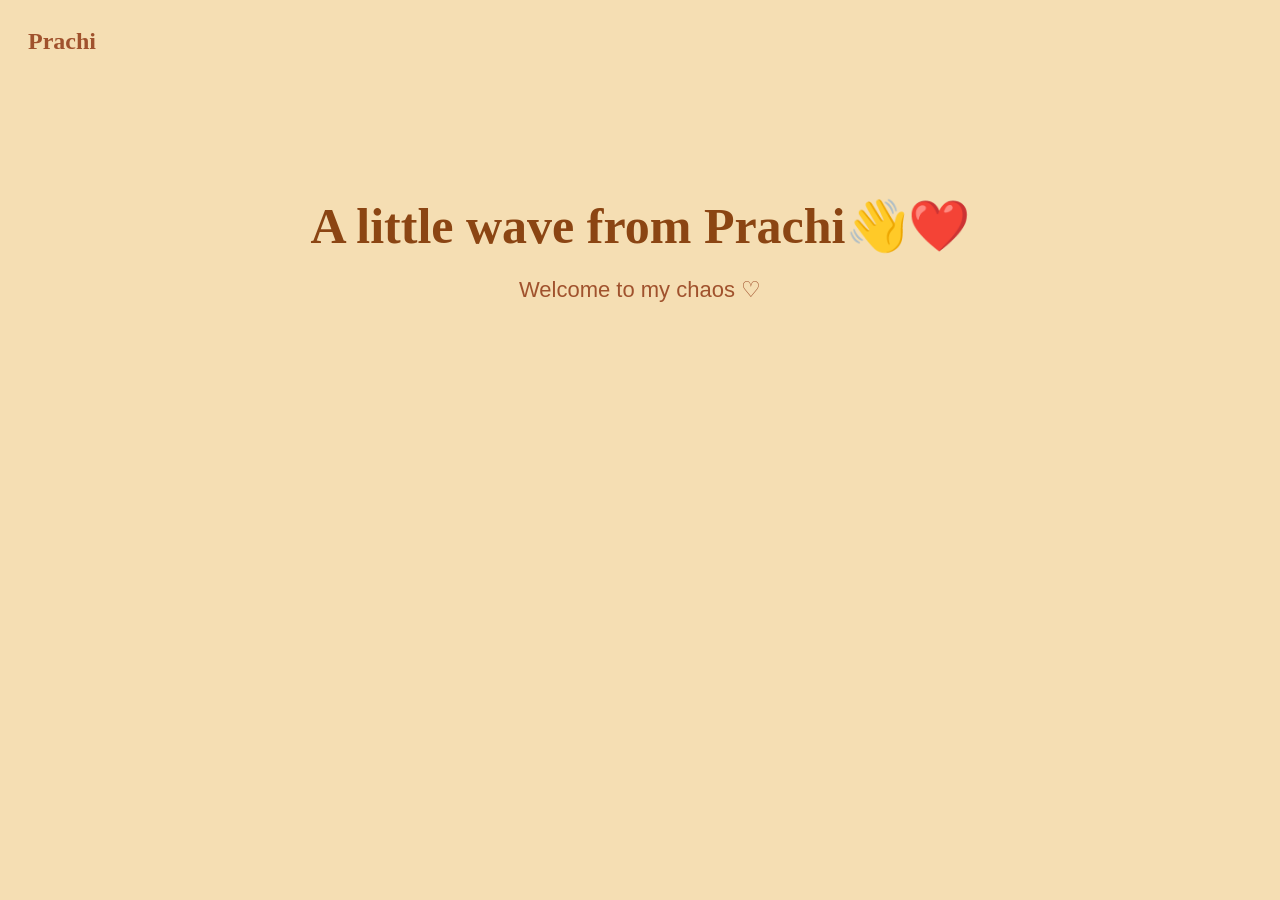
==== index.html @ 62698db5 "Add files via upload" ====
<!DOCTYPE html>
<html lang="en">
<head>
    <meta charset="UTF-8">
    <meta name="viewport" content="width=device-width, initial-scale=1.0">
    <title>prachigupta</title>
    <link rel="stylesheet" href="style.css">
</head>
<body>
    <header class="navbar">

    <div class="logo">
        Prachi
    </div>

    <nav class="nav-links">
        <a href="about.html">About</a>
        <a href="contact.html">Contact</a>
    </nav>

</header>
    <section class="intro">
    <h2 class="intro-title">A little wave from Prachi👋❤️</h2>
    <p class="intro-text"> Welcome to my chaos ♡ </p>
    </section>
</body>
</html>
---- style.css ----
body {
    background-color: wheat;
    color: sienna;
    font-family: "Book antiqua", sans-serif;
}
.navbar {
    display: flex;
    justify-content: space-between;
    align-items: center;
    padding: 20px;
}

.logo {
    font-size: 24px;
    font-weight: bold;
    font-family: "Lucida Handwriting", cursive;
}

.nav-links {
    display: none;
    gap: 25px;
}

.nav-links a {
    text-decoration: none;
    color: saddlebrown;
}
.intro{
    text-align: center;
    padding: 80px 20px;
}

.intro-title{
    color: saddlebrown;
    font-size: 50px;
    margin-bottom: 20px;
    font-family: Georgia, serif ;
}

.intro-text {
    font-size: 22px;
}
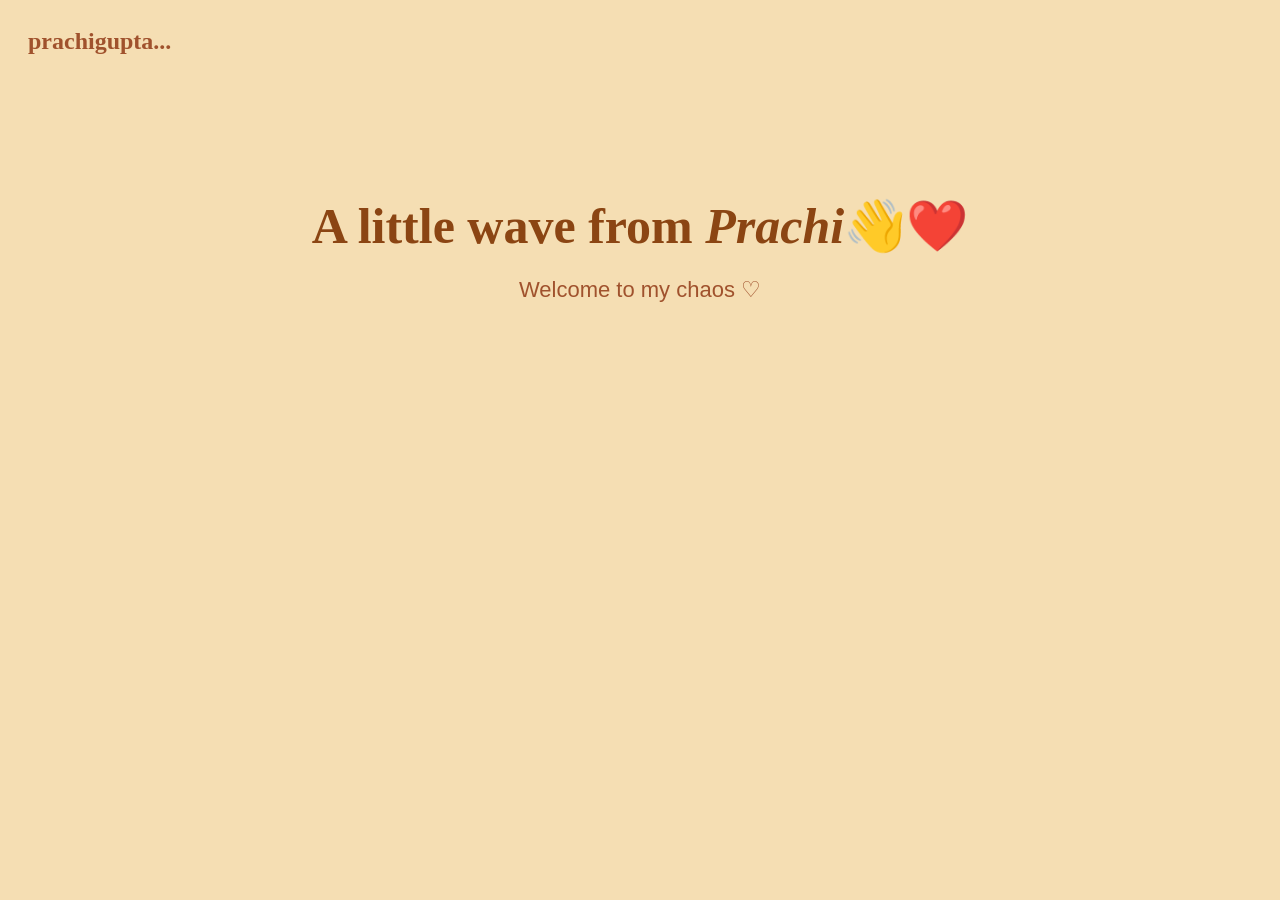
==== commit 11d7fa83: "Update index.html" ====
--- a/index.html
+++ b/index.html
@@ -2,15 +2,16 @@
 <html lang="en">
 <head>
     <meta charset="UTF-8">
+    <meta name="description" content="Welcome to the personal website of Prachi Gupta.">
     <meta name="viewport" content="width=device-width, initial-scale=1.0">
-    <title>prachigupta</title>
+    <title>Prachi Gupta | Personal Website</title>
     <link rel="stylesheet" href="style.css">
 </head>
 <body>
     <header class="navbar">
 
     <div class="logo">
-        Prachi
+        prachigupta...
     </div>
 
     <nav class="nav-links">
@@ -20,8 +21,8 @@
 
 </header>
     <section class="intro">
-    <h2 class="intro-title">A little wave from Prachi👋❤️</h2>
+    <h2 class="intro-title">A little wave from <i>Prachi</i>👋❤️</h2>
     <p class="intro-text"> Welcome to my chaos ♡ </p>
     </section>
 </body>
-</html>+</html>
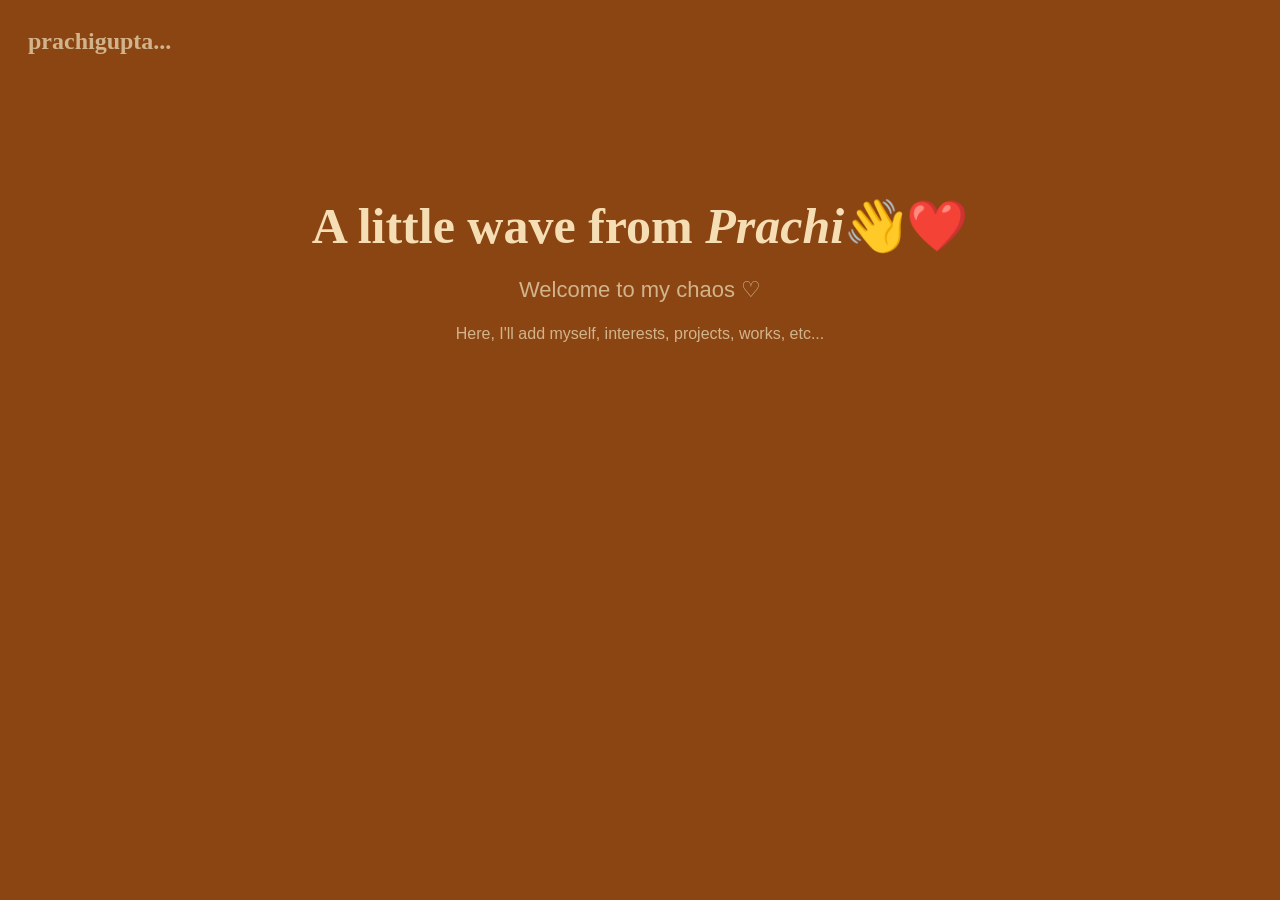
==== commit eb462ad2: "Update index.html" ====
--- a/index.html
+++ b/index.html
@@ -23,6 +23,7 @@
     <section class="intro">
     <h2 class="intro-title">A little wave from <i>Prachi</i>👋❤️</h2>
     <p class="intro-text"> Welcome to my chaos ♡ </p>
+    <p> Here, I'll add myself, interests, projects, works, etc...</p>
     </section>
 </body>
 </html>
--- a/style.css
+++ b/style.css
@@ -1,6 +1,6 @@
 body {
-    background-color: wheat;
-    color: sienna;
+    background-color: saddlebrown;
+    color: tan;
     font-family: "Book antiqua", sans-serif;
 }
 .navbar {
@@ -14,6 +14,7 @@
     font-size: 24px;
     font-weight: bold;
     font-family: "Lucida Handwriting", cursive;
+    color: tan;
 }
 
 .nav-links {
@@ -31,7 +32,7 @@
 }
 
 .intro-title{
-    color: saddlebrown;
+    color: wheat;
     font-size: 50px;
     margin-bottom: 20px;
     font-family: Georgia, serif ;
@@ -39,4 +40,4 @@
 
 .intro-text {
     font-size: 22px;
-}+}
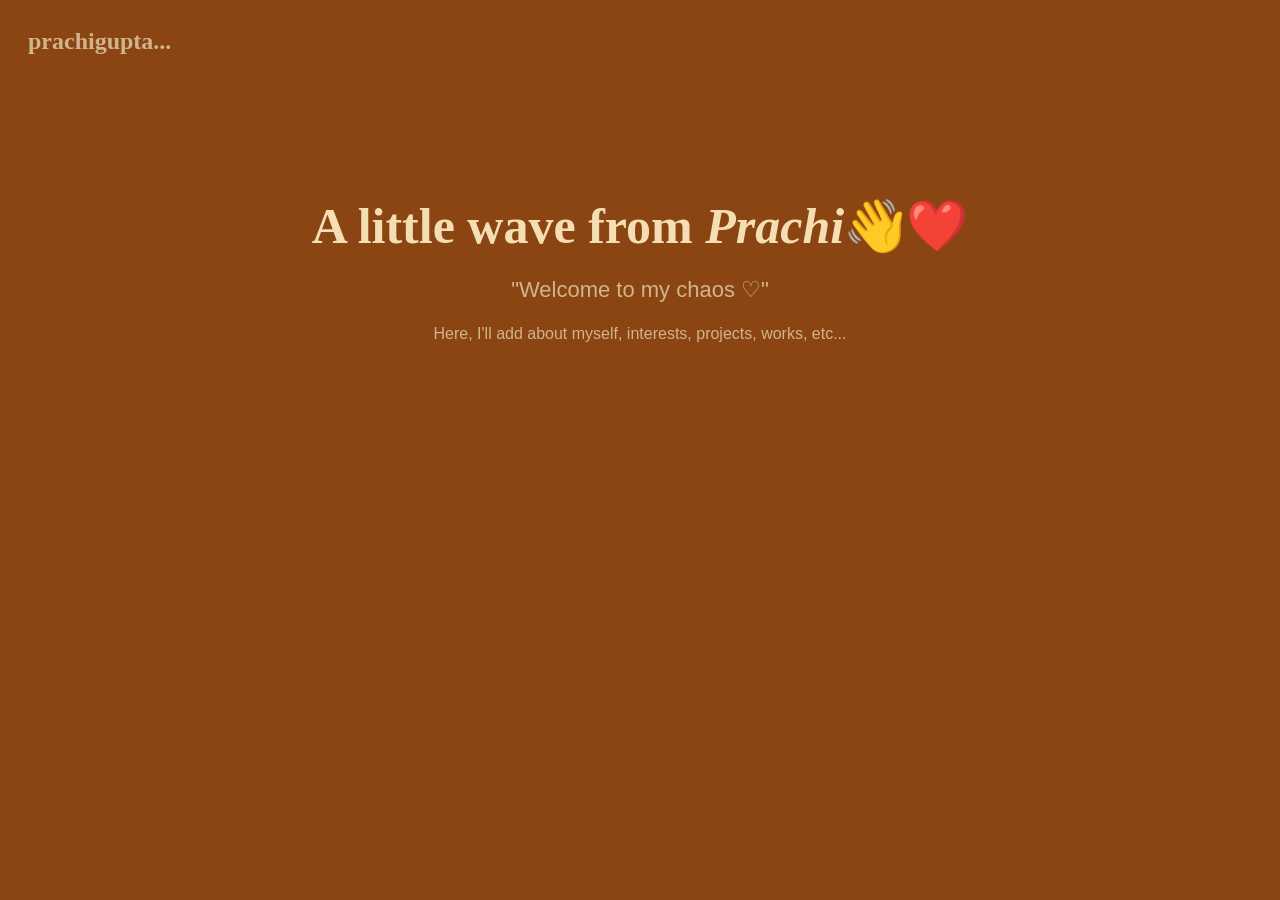
==== commit e9c3c6c7: "Fix HTML structure and content" ====
--- a/index.html
+++ b/index.html
@@ -22,8 +22,8 @@
 </header>
     <section class="intro">
     <h2 class="intro-title">A little wave from <i>Prachi</i>👋❤️</h2>
-    <p class="intro-text"> Welcome to my chaos ♡ </p>
-    <p> Here, I'll add myself, interests, projects, works, etc...</p>
+    <p class="intro-text"> "Welcome to my chaos ♡" </p>
+    <p> Here, I'll add about myself, interests, projects, works, etc...</p>
     </section>
 </body>
 </html>
